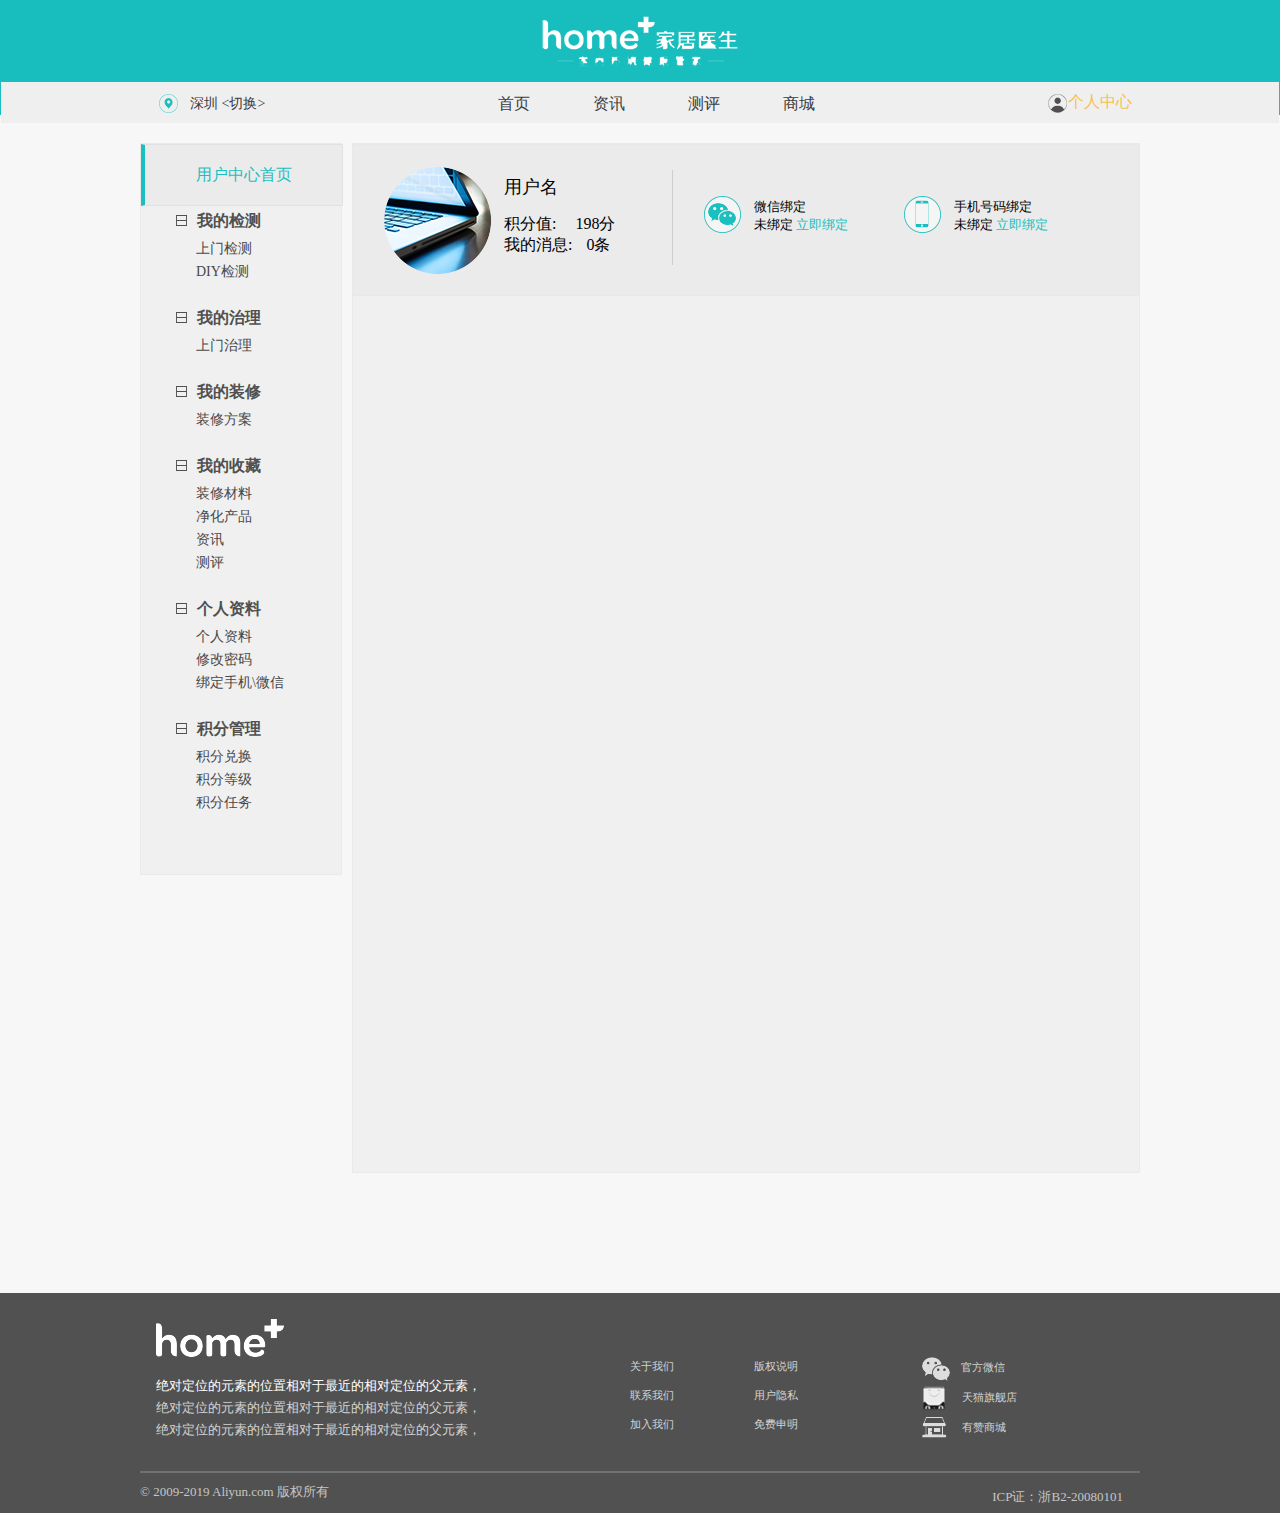
==== html/01家居医生.html @ c4d6b3ba "作业" ====
<!DOCTYPE html>
<html>
<head lang="en">
    <meta charset="UTF-8">
    <title>家居医生-用户中心</title>
    <link rel="stylesheet" href="../css/01style.css"/>
</head>
<body>
    <div class="head">
        <img src="../images/logo.png">
        <div class="nav">
            <div class="nav-inner">
                <div class="adress">
                    <img src="../images/location.png" alt="">
                    <a href="">深圳 <切换></a>
                </div>
                <div class="nav-mid">
                    <a href="">首页</a>
                    <a href="">资讯</a>
                    <a href="">测评</a>
                    <a href="">商城</a>
                </div>
                <div class="nav-right">
                    <img src="../images/adm.png" alt="">
                    <a class="private"href="">个人中心</a>
                </div>
            </div>
        </div>
    </div>
<div class="big center">
    <div class="left">
        <a class="mod" href="02用户中心首页.html" target="frame">用户中心首页</a>
        <ul class="check">
            <li class="one tt"><span></span>我的检测</li>
            <li><a href="#">上门检测</a></li>
            <li><a href="#">DIY检测</a></li>
        </ul>
        <ul class="administer">
            <li class="two tt"><span></span>我的治理</li>
            <li><a href="#">上门治理</a></li>
        </ul>
        <ul class="decorate">
            <li class="three tt"><span></span>我的装修</li>
            <li><a href="#">装修方案</a></li>
        </ul>
        <ul class="collect">
            <li class="four tt"><span></span>我的收藏</li>
            <li><a href="#">装修材料</a></li>
            <li><a href="#">净化产品</a></li>
            <li><a href="#">资讯</a></li>
            <li><a href="#">测评</a></li>
        </ul>
        <ul class="data">
            <li class="five tt"><span></span>个人资料</li>
            <li><a href="#">个人资料</a></li>
            <li><a href="#">修改密码</a></li>
            <li class="foc"><a href="03绑定手机微信.html" target="frame">绑定手机\微信</a></li>
        </ul>
        <ul class="manage">
            <li class="six tt"><span></span>积分管理</li>
            <li><a href="#">积分兑换</a></li>
            <li><a href="#">积分等级</a></li>
            <li><a href="#">积分任务</a></li>
        </ul>
    </div>

    <iframe src="02用户中心首页.html" frameborder="0" name="frame"></iframe>
    <!--<iframe src="03绑定手机微信.html" frameborder="0" name="frame"></iframe>-->
</div>
<div class="foot">
    <div class="inner">
        <div class="in-top">
            <div class=in-left>
                <img src="../images/footerLogo.png">
                <p class="in-first">绝对定位的元素的位置相对于最近的相对定位的父元素，</p>
                <p>绝对定位的元素的位置相对于最近的相对定位的父元素，</p>
                <p>绝对定位的元素的位置相对于最近的相对定位的父元素，</p>
            </div>
            <div class="link">
                <div class="link-mid">
                    <a href="">关于我们</a>
                    <a class="mid" href="#">联系我们</a>
                    <a href="">加入我们</a>
                </div>
                <div class="link-mid">
                    <a href="">版权说明</a>
                    <a class="mid" href="#">用户隐私</a>
                    <a href="">免费申明</a>
                </div>
                <div class="link-right">
                    <div class="link-up">
                        <img src="../images/weixin2.png">
                        <a href=""> 官方微信</a>
                    </div>
                    <div class="lr-mid">
                        <img src="../images/tianmao.png">
                        <a href="#">天猫旗舰店</a>
                    </div>
                    <div class="lr-bot">
                        <img src="../images/shop.png">
                        <a href="">有赞商城</a>
                    </div>
                </div>
            </div>
        </div>
        <div class="in-bottom">
            <hr />
            <p>© 2009-2019 Aliyun.com 版权所有 </p>
            <div class="bl-ad">ICP证：浙B2-20080101</div>
        </div>
    </div>
</div>
</body>
</html>
---- css/01style.css ----
*{margin: 0;padding: 0}
body{
    background-color: #f7f7f7;
    font-family:"微软雅黑";
}
a{
    text-decoration:none;
    color:#393b3f;
}
li{
    list-style:none;
}
.head{
    height: 113px;
    background-color: #18bebe;
    border:1px solid #18bebe;
}
.head img{
    display:block;
    margin:15px auto 0;
}
.nav{
    height: 41px;
    background-color: #efefef;
    margin-top:15px;
    border:1px #efefef;
}
.nav-inner{
    width: 973px;
    margin:0 auto;
    padding:0px 8px 10px 19px;
}
.adress{
    width: 125px;
    height: 41px;
    position:relative;
    float:left;
}
.nav-inner .adress img{
    margin-right:12px;
    margin-top:12px;
    display:inline-block;
}
.adress a{
    font-size:14px;
    display:inline-block;
    position:absolute;
    bottom:10px;
}
.nav-mid {
    margin-left :214px;
   float:left;
   width: 380px;
   height: 17px;
   padding:12px 0;
}
.nav-mid a{
    margin-right:59px;
}
.nav-right{
    float:right;
    width: 84px;
    position:relative;
}
.nav-right img{
    margin:12px 0 13px 0;
}
.nav-right a{
   position:absolute;
   right:0px;
   bottom:13px;
   font-size:16px;
}
.nav a:hover{
    color:#18bebe;
}           
.private{font-size: 14px;color:#F9BF50 }
.big{height: 1026px; width: 1000px;margin:28px auto 124px;}
.left{
    width: 200px;
    height: 730px;
    border: 1px solid #EAEAEA;
    float: left;
    background-color: #F0F0F0;
}
iframe{
    float: left;
    width: 788px;
    height: 1030px;
    margin-left: 10px;
    border: 1px solid #EAEAEA;
    box-sizing: border-box;
    background-color: #F0F0F0;
}
.big:after{
    content: "";
    display: table;
    clear: both;
}
.tt{
    font-size: 16px;
    font-weight: bold;
    color: #505050;
    padding: 5px 0
}
.big a:not(.mod){
    font-size: 14px;
    color:#484848;
}
.big li:not(.tt){
    padding: 2px 0;
}
.big ul{margin-left: 55px}
.left>a{
    display: inline-block;
    width: 202px;
    line-height: 60px;
    border: 1px solid #E1E1E1;
    border-left: 4px solid #1AC0C0;
    background-color: #EBEBEB;
    box-sizing: border-box;
    text-align: center;
    color: #1AC0C0;
}
.big ul:not(.check){
    margin-top: 20px;
}

.big span{
    display: inline-block;
    width:11px;
    height: 11px;
    background: url("../images/open.png") no-repeat center center;
    padding: 0 10px;
    margin-left: -30px;
}
.user{
    height: 300px;
    background-color:#EDEDED ;
}

.data{position: relative}
/*.foc:hover{*/
    /*width: 197px;*/
    /*background-color: #EBEBEB;*/
    /*border: 1px solid #E1E1E1;*/
    /*border-left: 4px solid #1AC0C0;*/
    /*text-align: center;*/
    /*position: absolute;*/
    /*left: -56px;*/
/*}*/
.foc a:hover{color:#fea700 }
.mod:hover{ color: #fea700;  }
.foot{
    height: 218px;
    background-color: #515151;
    border:1px solid #515151;
}
.inner {
    width: 1000px;
    margin:0 auto;  
}
.in-top{
    margin:25px 124px 29px 16px;
    height: 123px;
    width: 862px;
}
.in-left{
    width: 474px;
    float:left;
}
.in-left img{
    margin-bottom:14px;
}
.in-left p{
    line-height:22px;
    font-size:13px;
    color:#d3d3d3;
}
.in-left .in-first{
    color:white;
}
.link{
    width: 388px;
    height: 84px;
    margin-top:34px;
    float:left;
}
.link a{
    color:#d3d3d3;
    font-size:11px;
}
.link-mid{
    margin:3px 80px 0 0;
    float:left;
    width: 44px;
    height: 73px;
}
.mid{
    display:block;
    margin-top:14px;
    margin-bottom:11px;
}
.link-right{
    height: 84px;
    width: 96px;
    float:left;
    margin-left: 44px;
} 
.link-up{
   height: 30px;
   position:relative;
}
.link-up img{
    position:absolute;
   left:0;
   top:4px;;
}
.link-up a{
    position:absolute;
    right:13px;
    bottom: 8px;
}
.lr-mid{
   height: 30px;
   position:relative;
}
.lr-mid img{
    position:absolute;
   top:3px;
   left:0px;
}
.lr-mid a{
    position:absolute;
    right:1px;
    bottom: 8px;
}
.lr-bot{
    height: 30px;
    position:relative;
 }
 .lr-bot img{
     position:absolute;
    top:4px;
    left:0px;
 }
 .lr-bot a{
     position:absolute;
     right:12px;
     bottom: 8px;
 }
.in-bottom hr{
    border: 1px solid #6f7273;
}
.in-bottom p {
    margin-top: 10px;
    color: #c5c6c5;
    float: left;
    font-size:13px;
}

.bl-ad {
    margin: 15px 17px 0 0;
    color: #c5c6c5;
    float: right;
    font-size:13px;
}
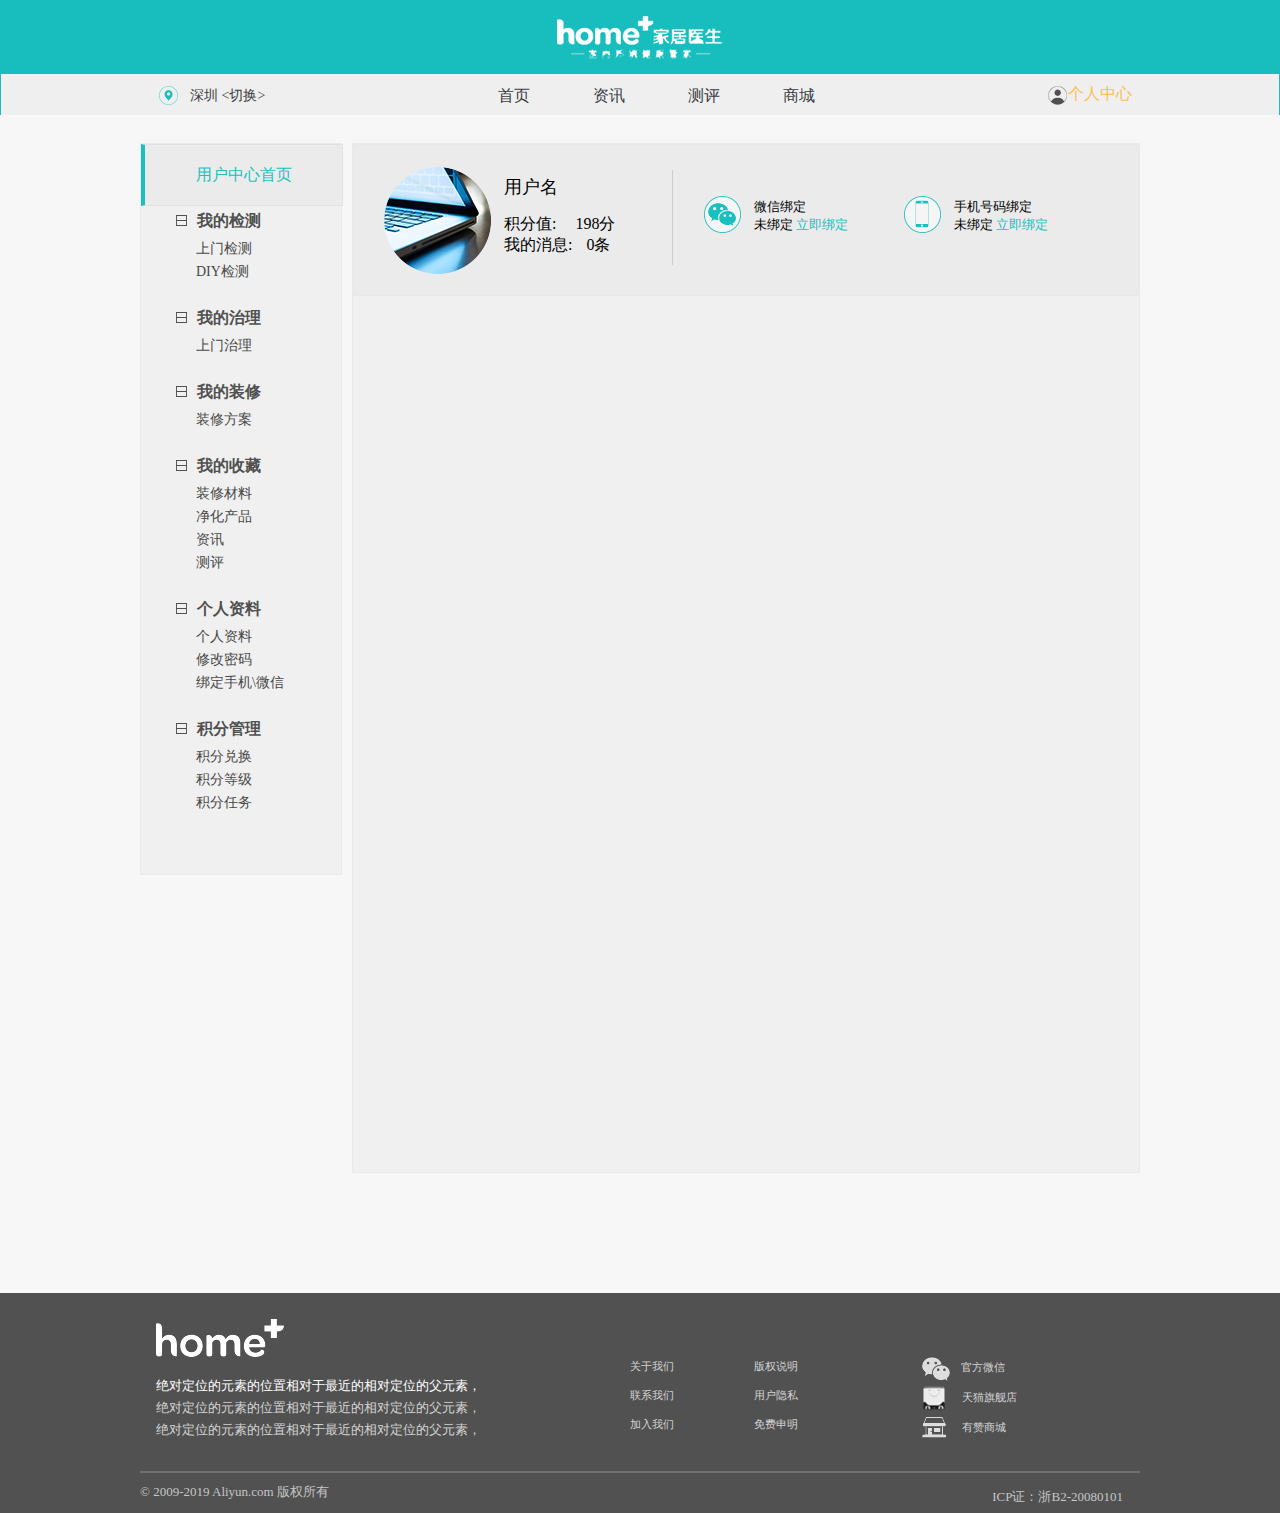
==== commit a95ef7c0: "zuoye" ====
--- a/html/01家居医生.html
+++ b/html/01家居医生.html
@@ -7,7 +7,7 @@
 </head>
 <body>
     <div class="head">
-        <img src="../images/logo.png">
+        <img src="../images/logon.png">
         <div class="nav">
             <div class="nav-inner">
                 <div class="adress">
